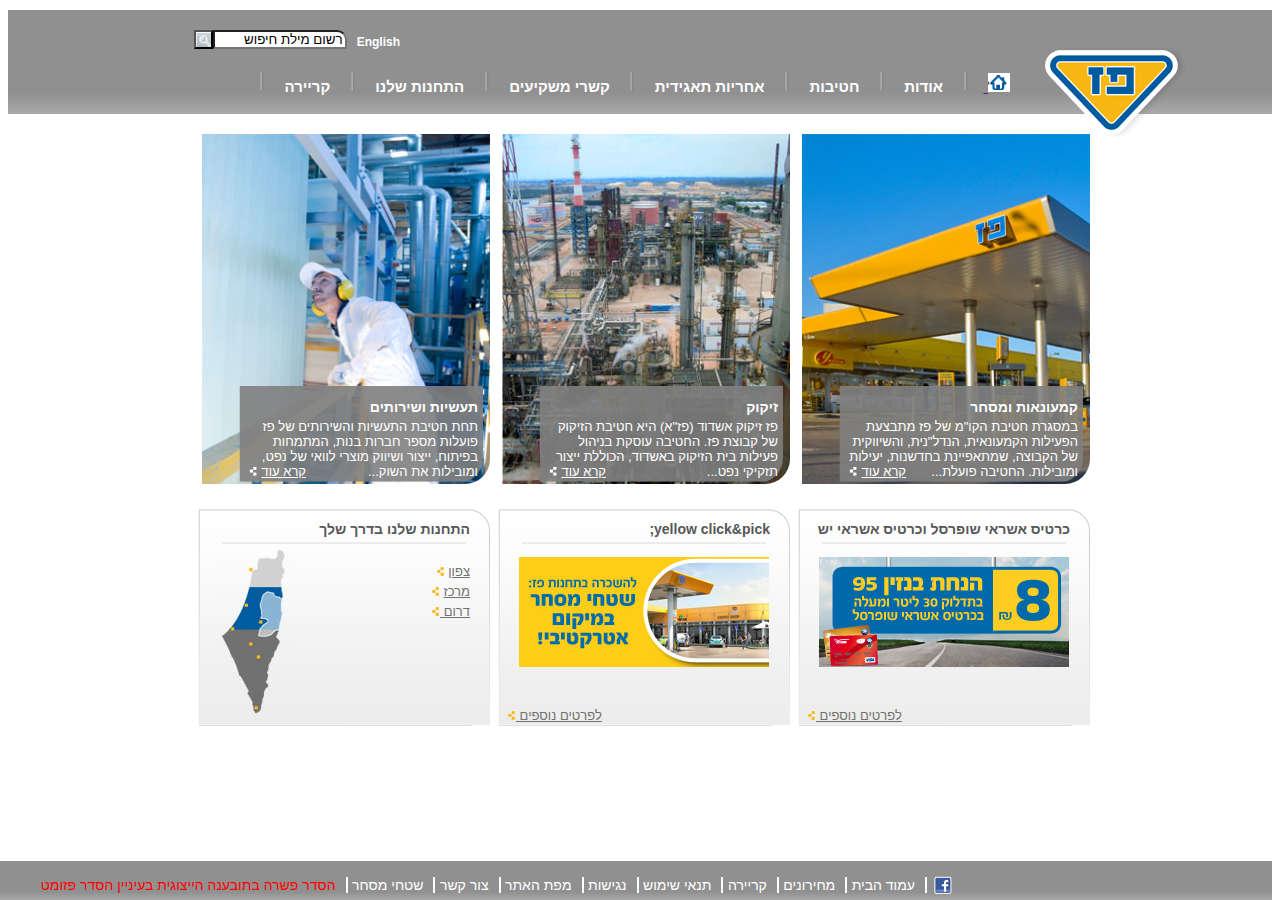
==== index.html @ b58eba0b "add english option" ====
<!DOCTYPE html>
<html lang="en">

<head>
    <meta charset="UTF-8">
    <meta name="viewport" content="width=device-width, initial-scale=1.0">
    <meta http-equiv="X-UA-Compatible" content="ie=edge">
    <title>פז-עמוד הבית</title>
    <link rel="stylesheet" href="style.css">
</head>

<body>
    <div class="containerHeader">
        
        <div class="container">
            <div class="header">
                <!-- <img  class="logo" href="../images/paz_logo.png"> -->
                <img class="pazLogo" src="images/paz_logo.png" alt="">
                <nav>
                    <div class="divInput clearfix">
                            <a  class= "aEng"href="#">English</a>
                            <input type="text" class="input" name="searchInput" value="רשום מילת חיפוש">
                            <button class="searchBtn"></button>
                        </div>
                    <ul>
                        <a href="">
                            <img src="images/menu_home2.png" alt="">
                        </a>
                        <li class="menuSep"></li>
                        <li class="liMenu">
                            <a href="#">אודות</a>
                            <div class="subMenu">
                                <a class="aa" href="#">אודות</a>
                                <img class="dropdownSep" src="images/menu_dropdown_sep.png" alt="">
                                <a class="aa" href="#">היסטוריה</a>
                                <img class="dropdownSep" src="images/menu_dropdown_sep.png" alt="">
                                <a class="aa" href="#">חזון וערכים</a>
                                <img class="dropdownSep" src="images/menu_dropdown_sep.png" alt="">
                                <a class="aa" href="#">מבנה הקבוצה</a>
                                <img class="dropdownSep" src="images/menu_dropdown_sep.png" alt="">
                                <a class="aa" href="#">חברי דירקטוריון</a>
                                <img class="dropdownSep" src="images/menu_dropdown_sep.png" alt="">
                                <a class="aa" href="#">הנהלת הקבוצה</a>
                                <img class="dropdownSep" src="images/menu_dropdown_sep.png" alt="">
                                <a class="aa" href="#">פרסים והוקרה</a>
                            </div>
                        </li>
                        <li class="menuSep"></li>
                        <li class="liMenu">
                            <img src="" alt="">
                            <a href="#">חטיבות</a>
                            <div class="subMenu">
                                <a class="aa" href="#">חטיבות</a>
                                <a class="aa" href="#">קימעונאות ומסחר</a>
                                <a class="aa" href="#">תעשיות ושירותים</a>
                                <a class="aa" href="#">זיקוק</a>
                            </div>
                        </li>
                        <li class="menuSep"></li>
                        <li class="liMenu">
                            <img src="" alt="">
                            <a href="#">אחריות תאגידית</a>
                            <div class="subMenu">
                                <a class="aa" href="#">אחריות תאגידית</a>
                                <a class="aa" href="#">הקוד האתי</a>
                                <a class="aa" href="#">מעורבות חברתית</a>
                                <a class="aa" href="#">נגישות</a>
                                <a class="aa" href="#">איכות הסביבה ובטיחות</a>
                                <a class="aa" href="#">דירוג מעלה</a>
                            </div>
                        </li>
                        <li class="menuSep"></li>
                        <li class="liMenu">
                            <img src="" alt="">
                            <a href="#">קשרי משקיעים</a>
                            <div class="subMenu">
                                <a class="aa" href="#">פרופיל חברה</a>
                                <a class="aa" href="#">דו"חות משקיעים</a>
                                <a class="aa" href="#">כלי למשקיע</a>
                                <a class="aa" href="#">נתוני מניה</a>
                                <a class="aa" href="#">אסיפות כלליות</a>
                            </div>
                        </li>
                        <li class="menuSep"></li>
                        <li class="liMenu">
                            <img src="" alt="">
                            <a href="#">התחנות שלנו</a>
                            <div class="subMenu">
                                <a class="aa" href="#">התחנות שלנו</a>
                                <a class="aa" href="#">נגישות מתחמי פז</a>
                                <a class="aa" href="#">רשימת תחנות</a>
                                <a class="aa" href="#">מועדונים</a>
                            </div>
                        </li>
                        <li class="menuSep"></li>
                        <li class="liMenu">
                            <img src="" alt="">
                            <a href="#">קריירה</a>
                            <div class="subMenu">
                                <a class="aa" href="#">לעבוד בפז</a>
                                <a class="aa" href="#">ניהול תחנת פז</a>
                                <a class="aa" href="#">קריירה</a>
                            </div>
                        </li>
                        <li class="menuSep"></li>
                        <li class="liMenu">
                            <img src="" alt="">
                            <a href="#">חדשות ומדיה</a>
                            <div class="subMenu">
                                <a class="aa" href="#">פירסומות</a>
                                <a class="aa" href="#">הודעות לעיתונות</a>
                            </div>
                        </li>
                    </ul>
                </nav>
            </div>
        </div>
    </div>
    <div class="container">
        <div class="mainDiv">
            <div class="divTop clearfix">
                <!-- שורה 1 -->
                <div class="divTop1">
                    <img class="imgTop" src="images/1908364606615453350.JPG" alt="">
                    <div class="divTop1_1">
                        <h3>קמעונאות ומסחר</h3>
                        <p>במסגרת חטיבת הקו"מ של פז מתבצעת הפעילות הקמעונאית, הנדל"נית, והשיווקית של הקבוצה, שמתאפיינת
                            בחדשנות,
                            יעילות ומובילות. החטיבה פועלת...</p>
                        <div class="divContinue">
                            <a class="aReadMore" href="#">קרא עוד</a>
                            <img src="images/read_more_white.png" alt="">
                        </div>
                    </div>
                </div>
                <div class="divTop1">
                    <img class="imgTop" src="images/Picture-046410251500.jpg" alt="">
                    <div class="divTop1_1">
                        <h3>זיקוק</h3>
                        <p>פז זיקוק אשדוד (פז"א) היא חטיבת הזיקוק של קבוצת פז. החטיבה עוסקת בניהול פעילות בית הזיקוק
                            באשדוד, הכוללת ייצור תזקיקי נפט...
                        </p>
                        <div class="divContinue">
                            <a class="aReadMore" href="#">קרא עוד</a>
                            <img src="images/read_more_white.png" alt="">
                        </div>

                    </div>
                </div>
                <div class="divTop1">
                    <img class="imgTop" src="images/פזקר_-291_354410564000.jpg" alt="">
                    <div class="divTop1_1">
                        <h3>תעשיות ושירותים </h3>
                        <p>תחת חטיבת התעשיות והשירותים של פז פועלות מספר חברות בנות, המתמחות בפיתוח, ייצור ושיווק מוצרי
                            לוואי של נפט, ומובילות את השוק...
                        </p>
                        <div class="divContinue">
                            <a class="aReadMore" href="#">קרא עוד</a>
                            <img src="images/read_more_white.png" alt="">
                        </div>
                    </div>
                </div>
            </div>
            <div class="divBottom clearfix">
                <div class="divBottom1">
                    <h2>כרטיס אשראי שופרסל וכרטיס אשראי יש</h2>
                    <img class="imgBottom" src="images/paz_250x110059890678.jpg" alt="">
                    <div class="divMoreDetails">
                        <a href="#" class="aReadMore2">לפרטים נוספים </a>
                        <img src="images/read_more_yellow.png" alt="">
                    </div>


                </div>
                <div class="divBottom1">
                    <h2>yellow click&pick;</h2>
                    <img class="imgBottom" src="images/paz_250x110103131473.jpg" alt="">
                    <div class="divMoreDetails">
                        <a href="#" class="aReadMore2">לפרטים נוספים </a>
                        <img src="images/read_more_yellow.png" alt="">
                    </div>
                </div>
                <div class="divBottom1">
                    <h2>התחנות שלנו בדרך שלך</h2>
                    <img class="imgMap" src="images/Untitled-3058756287.jpg" alt="">
                    <div class="divStations1">
                        <a href="#" class="aReadMore2">צפון</a>
                        <img src="images/read_more_yellow.png" alt="">
                    </div>
                    <div class="divStations2">
                        <a href="#" class="aReadMore2">מרכז</a>
                        <img src="images/read_more_yellow.png" alt="">
                    </div>
                    <div class="divStations3">
                        <a href="#" class="aReadMore2">דרום </a>
                        <img src="images/read_more_yellow.png" alt="">
                    </div>
                </div>
            </div>
        </div>
    </div>
    <footer>
        <div class="divFooter">
        <div class="divFb">
        <a href="#">
            <img class="imgFb" src="images/fb_icon.png" alt="facebook icon">
        </a>
    </div>
    <div class="divLink">
        <!-- <img class="footerSep" src="images/menu_sep.png" alt=""> -->
        <a href="#" class="footerLink">עמוד הבית</a>
        <!-- <img class="footerSep" src="images/menu_sep.png" alt=""> -->
        <a href="#" class="footerLink">מחירונים</a>
        <!-- <img class="footerSep" src="images/menu_sep.png" alt=""> -->
        <a href="#" class="footerLink">קריירה</a>
        <!-- <img class="footerSep" src="images/menu_sep.png" alt=""> -->
        <a href="#" class="footerLink">תנאי שימוש</a>
        <!-- <img class="footerSep" src="images/menu_sep.png" alt=""> -->
        <a href="#" class="footerLink">נגישות</a>
        <!-- <img class="footerSep" src="images/menu_sep.png" alt=""> -->
        <a href="#" class="footerLink">מפת האתר</a>
        <!-- <img class="footerSep" src="images/menu_sep.png" alt=""> -->
        <a href="#" class="footerLink">צור קשר</a>
        <!-- <img class="footerSep" src="images/menu_sep.png" alt=""> -->
        <a href="#" class="footerLink">שטחי מסחר</a>
        <!-- <img class="footerSep" src="images/menu_sep.png" alt=""> -->
        <a href="#" class="footerLinkRed">הסדר פשרה בתובענה הייצוגית בעיניין הסדר פזומט</a>
    </div>
    </div>
    </footer>

</body>

</html>
---- style.css ----
*{
    box-sizing: border-box;
}

body {
    direction: rtl;
    text-align: right;
    font-family: 'Arial (Hebrew)', Arial;
}

.containerHeader{
    background-image: linear-gradient(rgb(144,144,144) 80%,rgb(170,170,170));
    width: 100%;
    height: 104px;
    top: 0;
}

.container{
    width: 900px;
    margin: 10px auto;
    /* padding-bottom: 30px; */
    background: #fff;
    
}

.header{
    background-image: linear-gradient(rgb(144,144,144) 80%,rgb(170,170,170));
    position: relative;
}

.pazLogo{
    position: absolute;
    top: 35%;
    left: 95%;
}

.divInput{
    position: absolute;
    padding-right: 690px;
    padding-top: 20px;    
}

.aEng{
    float: right;
    font-size: 12px;
    font-weight: bold;
    color:white;
    padding-left: 10px;
    padding-top: 5px;;
    text-decoration: none;
}

.input{
    height: 19px;
    width: 134px;
    float: right;
    border-top-right-radius: 10px;
    text-decoration: none;
}

.searchBtn{
    background-image: url("images/search_button.png");
    height: 19px;
    width: 19px;
    float: right;
}


nav{
    height: 104px;
        }

nav>ul{
    list-style: none;
    padding: 0;
    position: relative;
    height: 33px;
    top: 50px;
    margin: 0 80px 0 0;
}

nav>ul>li{
    display: inline-block;

}
nav>ul>li>a, nav>ul>li>div>a    {
    text-decoration: none;
    display: block;
    font-size: 15px;
    font-weight: bold;
    color:#fff;
    height: 100%;
}
.subMenu{
    position: absolute;
    display: none;
    padding-top: 20px;
    /* margin-top: 5px; */
    top:33px;  
    text-decoration: none;
    font-size: 15px;
    font-weight: bold;
    width: 100px;
    color:#fff;
    background-image: linear-gradient(rgb(144,144,144) 80%,rgb(170,170,170));   
}

.dropdownSep{
    display: block;
    width: 100%;
    height: 1px;
    margin: 0;
    zoom: 1;
    background-repeat: repeat-x;
    
    padding: 5px 0;
    white-space: nowrap; 
    color: #fff;
    /* color: #fff;
    font-weight: bold; */
}

.liMenu{
    position: relative;
}

.liMenu:hover >.subMenu{
    display: block;
}


.menuSep{
    background-image: url("images/menu_sep.png");
    width: 4px;
    height: 21px;
    margin: 0 16px;
    bottom: 0;
    display: inline-block;
}

.divTop1{
    float: right;
    margin-top: 10px;
    margin-left:12px; 
    margin-right: 0;
    width: 288px;
    /* height: 352px; */
    /* background-color: black; */
    border-bottom-right-radius: 25px;
    position: relative;
}
.clearfix::after {
    content: "";
    clear: both;
    display: table;
}

.imgTop{
    width: 100%;
    height: 100%;
    border-bottom-right-radius: 25px;
}

.divTop1_1{
    background-image: url("images/hp_tab_text_bg.png");
    position: absolute;
    bottom: 5px;
    right: 7px;
    width: 244px;
    height: 98px;
    border-bottom-right-radius: 25px;

}
h3 {
    font-size: 14px;
    font-weight: bold;
    color:#fff;
    margin-bottom: 0;
    padding-right: 5px;
}

p{
    color: #fff;
    padding-top: 0;
    font-size: 13px;
    margin-top: 4px;    
    padding-right: 5px;
}

.divContinue{
    position: absolute;
    bottom: 3px;
    left: 10px;
}

.aReadMore{
    color: #fff;
    font-size: 13px;
}

.aReadMore:hover, .aReadMore2:hover , .footerLink:hover, .footerLinkRed:hover{
    color:#005CA0;
}

.divBottom1
{
    background-image: url("images/small_cube_bg.png");
    width: 292px;
    height: 217px;
    float: right;
    margin-top: 21px;
    margin-left:8px; 
    margin-right: 0;
    position: relative;    
}

.divMoreDetails{
    position: absolute;
    bottom: 3px;
    left: 10px;
    font-size: 13px;
}

.aReadMore2{
    color: #72716d;
    font-size: 13px;
}

h2{
    color: #575757;
    font-size: 14px;
    font-weight: bold;
    margin-bottom: 0;
    padding-right: 20px;
}

.imgBottom{
    padding-top: 20px;
    padding-right: 21px;
}

.imgMap{
    padding-right: 200px;
    padding-top: 10px;
}

.divStations1{
    position: absolute;
    top: 55px;
    right: 20px;
    font-size: 13px;
}

.divStations2{
    position: absolute;
    top: 75px;
    right: 20px;
    font-size: 13px;
}

.divStations3{
    position: absolute;
    top: 95px;
    right: 20px;
    font-size: 13px;
}

footer{
    position: fixed;
    width: 100%;
    height: 39px;
    bottom: 0;
    margin: 0;
    padding: 0;
    background-image: linear-gradient(rgb(144,144,144) 80%,rgb(170,170,170));
}

.footerLink, .footerLinkRed{
    color: #fff;
    font-size: 14px;
    /* margin: 0px 2px 0px 2px; */
    text-decoration: none;
    border-right: 2px solid #fff;
    padding-right: 10px;
    height: 60%;


}

.divLink{
    padding-right: 25px;
}
.footerLinkRed{color: red;}

.divFooter{
    position: relative;
    top: 15px;
    right: 320px;
}

.divFb{
    position: absolute;
    /* margin-left: 5px; */
    /* right: 5px; */
    /* left: 5px; */
}

/* .divFb{margin-right: 1px; display: inline;} */

.footerSep{
    margin-top: 10px;
    padding: 0;
    display: inline;
    /* padding: 10px; */
    /* bottom: 10px; */
}
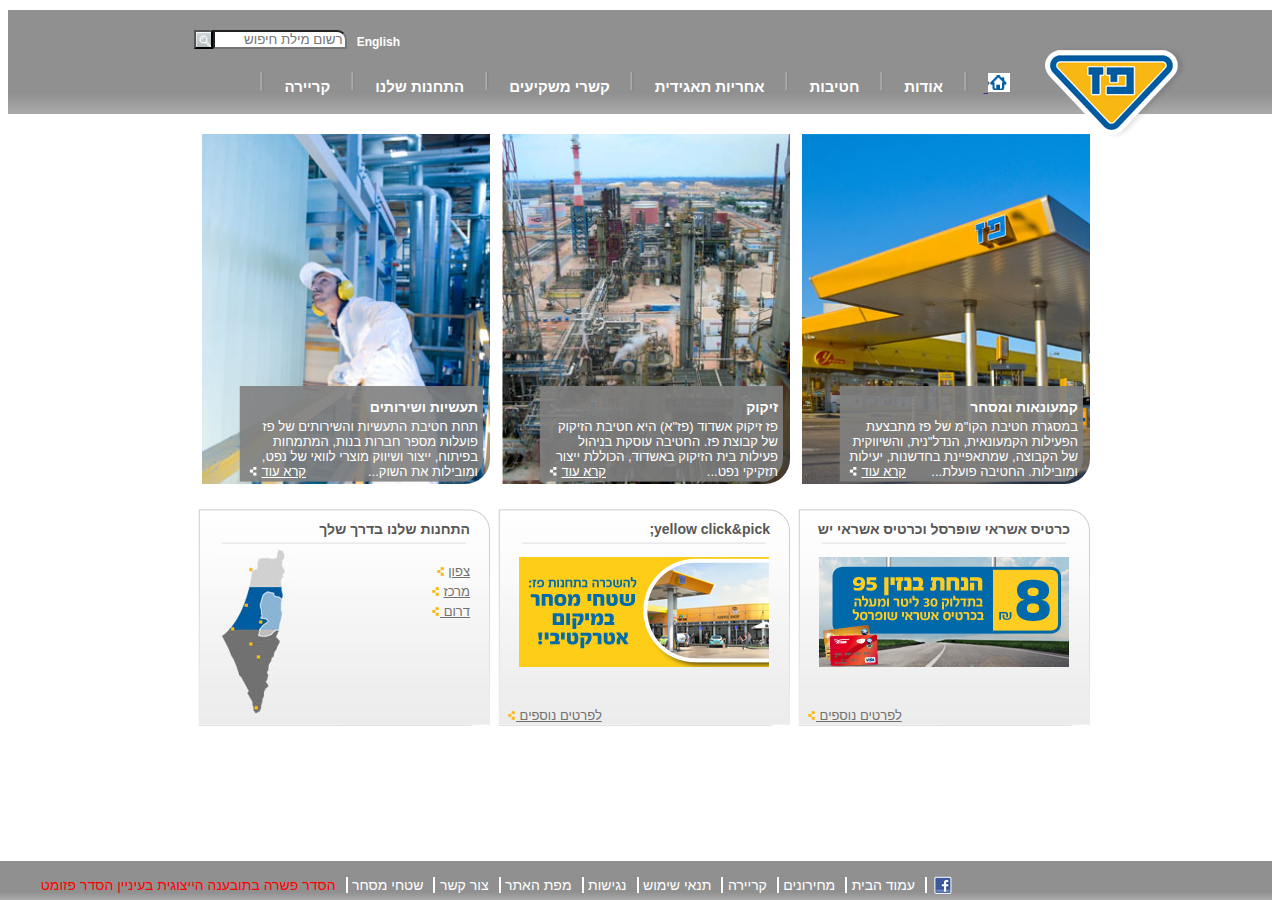
==== commit 0f159bd2: "add english" ====
--- a/index.html
+++ b/index.html
@@ -19,7 +19,7 @@
                 <nav>
                     <div class="divInput clearfix">
                             <a  class= "aEng"href="#">English</a>
-                            <input type="text" class="input" name="searchInput" value="רשום מילת חיפוש">
+                            <input type="text" class="input" name="searchInput" placeholder="רשום מילת חיפוש">
                             <button class="searchBtn"></button>
                         </div>
                     <ul>
--- a/style.css
+++ b/style.css
@@ -48,6 +48,11 @@
     padding-left: 10px;
     padding-top: 5px;;
     text-decoration: none;
+}
+
+a.aEng:hover{
+    text-decoration:underline;
+    color:#005CA0 !important
 }
 
 .input{
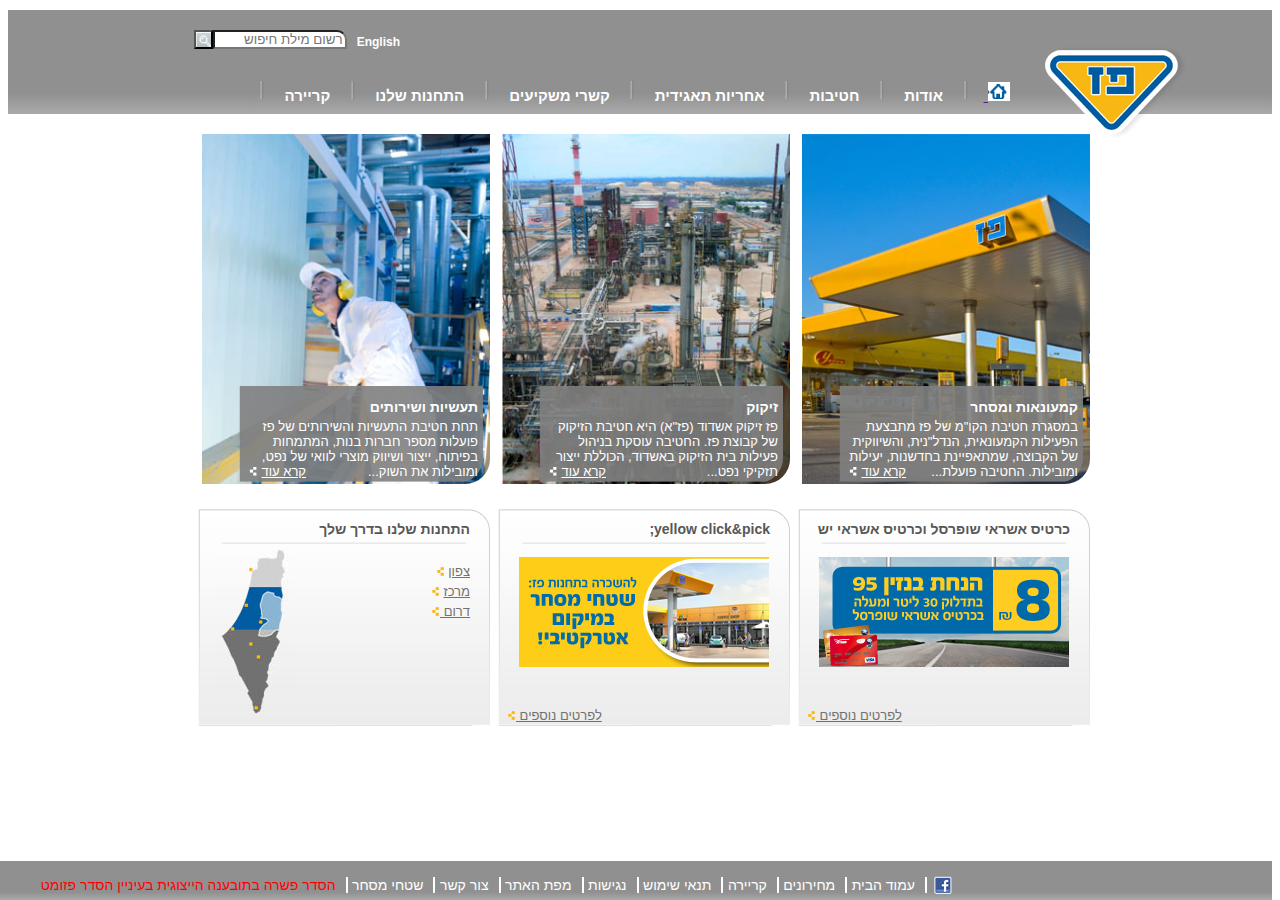
==== commit a787bb60: "fix menu" ====
--- a/index.html
+++ b/index.html
@@ -28,27 +28,26 @@
                         </a>
                         <li class="menuSep"></li>
                         <li class="liMenu">
-                            <a href="#">אודות</a>
+                            <a class="menuTitle" href="#">אודות</a>
                             <div class="subMenu">
                                 <a class="aa" href="#">אודות</a>
-                                <img class="dropdownSep" src="images/menu_dropdown_sep.png" alt="">
+                                <!-- <img class="dropdownSep" src="images/menu_dropdown_sep.png" alt=""> -->
                                 <a class="aa" href="#">היסטוריה</a>
-                                <img class="dropdownSep" src="images/menu_dropdown_sep.png" alt="">
+                                <!-- <img class="dropdownSep" src="images/menu_dropdown_sep.png" alt=""> -->
                                 <a class="aa" href="#">חזון וערכים</a>
-                                <img class="dropdownSep" src="images/menu_dropdown_sep.png" alt="">
+                                <!-- <img class="dropdownSep" src="images/menu_dropdown_sep.png" alt=""> -->
                                 <a class="aa" href="#">מבנה הקבוצה</a>
-                                <img class="dropdownSep" src="images/menu_dropdown_sep.png" alt="">
+                                <!-- <img class="dropdownSep" src="images/menu_dropdown_sep.png" alt=""> -->
                                 <a class="aa" href="#">חברי דירקטוריון</a>
-                                <img class="dropdownSep" src="images/menu_dropdown_sep.png" alt="">
+                                <!-- <img class="dropdownSep" src="images/menu_dropdown_sep.png" alt=""> -->
                                 <a class="aa" href="#">הנהלת הקבוצה</a>
-                                <img class="dropdownSep" src="images/menu_dropdown_sep.png" alt="">
+                                <!-- <img class="dropdownSep" src="images/menu_dropdown_sep.png" alt=""> -->
                                 <a class="aa" href="#">פרסים והוקרה</a>
                             </div>
                         </li>
                         <li class="menuSep"></li>
                         <li class="liMenu">
-                            <img src="" alt="">
-                            <a href="#">חטיבות</a>
+                            <a  class="menuTitle" href="#">חטיבות</a>
                             <div class="subMenu">
                                 <a class="aa" href="#">חטיבות</a>
                                 <a class="aa" href="#">קימעונאות ומסחר</a>
@@ -58,8 +57,7 @@
                         </li>
                         <li class="menuSep"></li>
                         <li class="liMenu">
-                            <img src="" alt="">
-                            <a href="#">אחריות תאגידית</a>
+                            <a class="menuTitle" href="#">אחריות תאגידית</a>
                             <div class="subMenu">
                                 <a class="aa" href="#">אחריות תאגידית</a>
                                 <a class="aa" href="#">הקוד האתי</a>
@@ -71,8 +69,7 @@
                         </li>
                         <li class="menuSep"></li>
                         <li class="liMenu">
-                            <img src="" alt="">
-                            <a href="#">קשרי משקיעים</a>
+                            <a class="menuTitle" href="#">קשרי משקיעים</a>
                             <div class="subMenu">
                                 <a class="aa" href="#">פרופיל חברה</a>
                                 <a class="aa" href="#">דו"חות משקיעים</a>
@@ -82,9 +79,8 @@
                             </div>
                         </li>
                         <li class="menuSep"></li>
-                        <li class="liMenu">
-                            <img src="" alt="">
-                            <a href="#">התחנות שלנו</a>
+                        <li class="liMenu">                            
+                            <a class="menuTitle" href="#">התחנות שלנו</a>
                             <div class="subMenu">
                                 <a class="aa" href="#">התחנות שלנו</a>
                                 <a class="aa" href="#">נגישות מתחמי פז</a>
@@ -94,8 +90,7 @@
                         </li>
                         <li class="menuSep"></li>
                         <li class="liMenu">
-                            <img src="" alt="">
-                            <a href="#">קריירה</a>
+                            <a class="menuTitle" href="#">קריירה</a>
                             <div class="subMenu">
                                 <a class="aa" href="#">לעבוד בפז</a>
                                 <a class="aa" href="#">ניהול תחנת פז</a>
@@ -104,8 +99,7 @@
                         </li>
                         <li class="menuSep"></li>
                         <li class="liMenu">
-                            <img src="" alt="">
-                            <a href="#">חדשות ומדיה</a>
+                            <a class="menuTitle" href="#">חדשות ומדיה</a>
                             <div class="subMenu">
                                 <a class="aa" href="#">פירסומות</a>
                                 <a class="aa" href="#">הודעות לעיתונות</a>
--- a/style.css
+++ b/style.css
@@ -79,9 +79,13 @@
     list-style: none;
     padding: 0;
     position: relative;
-    height: 33px;
-    top: 50px;
+    height: 60px;
+    top: 70px;
     margin: 0 80px 0 0;
+}
+
+.menuTitle{
+    height: 40px;
 }
 
 nav>ul>li{
@@ -96,10 +100,17 @@
     color:#fff;
     height: 100%;
 }
+nav>ul>li>a:hover , nav>ul>li>div>a:hover{
+
+    text-decoration: underline;
+    color:#005CA0;
+
+}
 .subMenu{
+    z-index:1;
     position: absolute;
     display: none;
-    padding-top: 20px;
+    /* padding-top: 5px; */
     /* margin-top: 5px; */
     top:33px;  
     text-decoration: none;
@@ -107,7 +118,7 @@
     font-weight: bold;
     width: 100px;
     color:#fff;
-    background-image: linear-gradient(rgb(144,144,144) 80%,rgb(170,170,170));   
+    background-image: linear-gradient(rgb(160,160,160) 10% , rgb(144,144,144));   
 }
 
 .dropdownSep{
@@ -205,6 +216,7 @@
 
 .aReadMore:hover, .aReadMore2:hover , .footerLink:hover, .footerLinkRed:hover{
     color:#005CA0;
+    text-decoration: underline;
 }
 
 .divBottom1
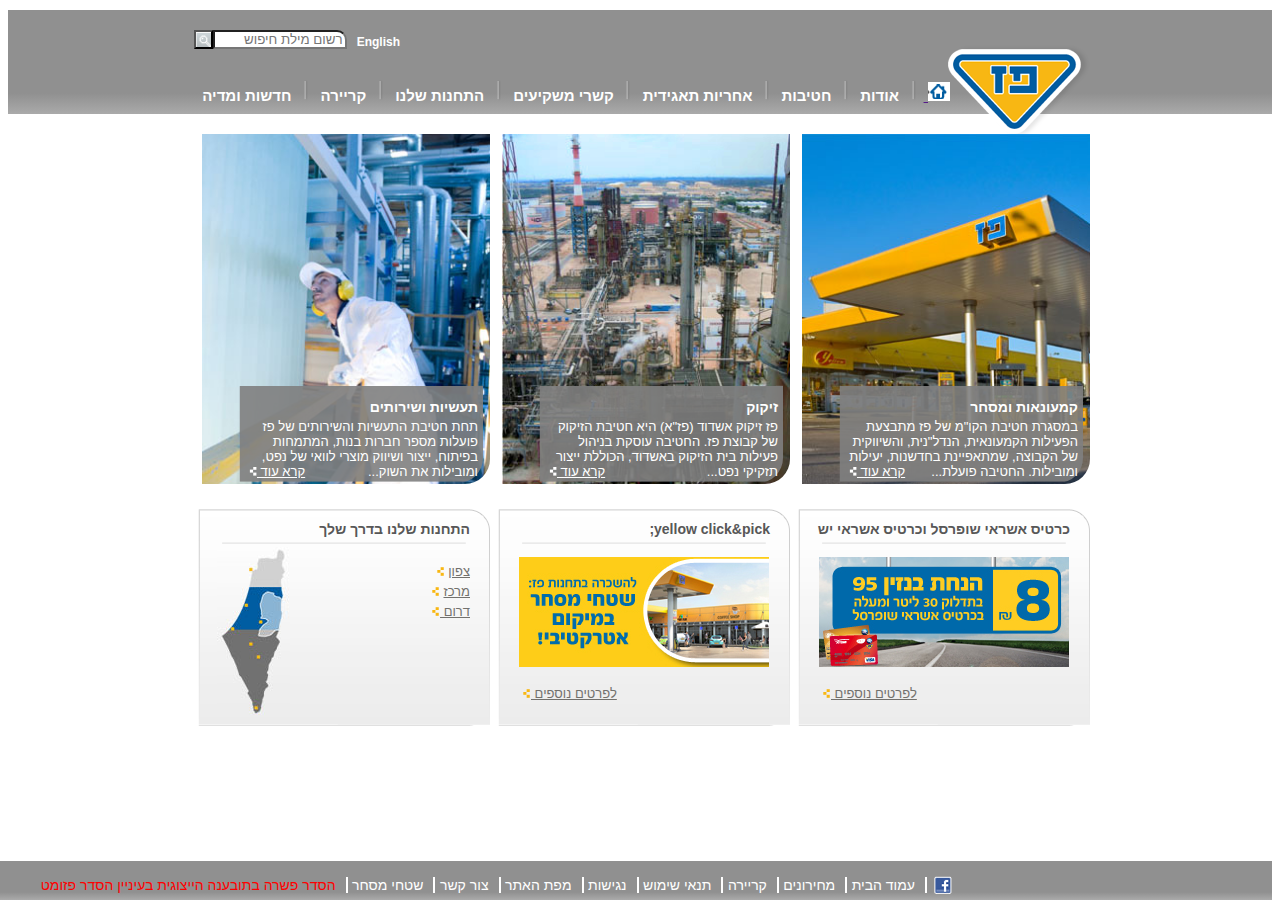
==== commit 25658c61: "fix element positions" ====
--- a/index.html
+++ b/index.html
@@ -122,8 +122,8 @@
                             בחדשנות,
                             יעילות ומובילות. החטיבה פועלת...</p>
                         <div class="divContinue">
-                            <a class="aReadMore" href="#">קרא עוד</a>
-                            <img src="images/read_more_white.png" alt="">
+                            <a class="aReadMore" href="#">קרא עוד <img src="images/read_more_white.png" alt="read more"></a>
+                            
                         </div>
                     </div>
                 </div>
@@ -135,8 +135,8 @@
                             באשדוד, הכוללת ייצור תזקיקי נפט...
                         </p>
                         <div class="divContinue">
-                            <a class="aReadMore" href="#">קרא עוד</a>
-                            <img src="images/read_more_white.png" alt="">
+                            <a class="aReadMore" href="#">קרא עוד <img src="images/read_more_white.png" alt="read more"></a>
+                            
                         </div>
 
                     </div>
@@ -149,8 +149,8 @@
                             לוואי של נפט, ומובילות את השוק...
                         </p>
                         <div class="divContinue">
-                            <a class="aReadMore" href="#">קרא עוד</a>
-                            <img src="images/read_more_white.png" alt="">
+                            <a class="aReadMore" href="#">קרא עוד <img src="images/read_more_white.png" alt="read more"></a>
+                            
                         </div>
                     </div>
                 </div>
--- a/style.css
+++ b/style.css
@@ -30,8 +30,8 @@
 
 .pazLogo{
     position: absolute;
-    top: 35%;
-    left: 95%;
+    top: 35px;
+    right: 0;
 }
 
 .divInput{
@@ -81,11 +81,13 @@
     position: relative;
     height: 60px;
     top: 70px;
+    right: 60px;
     margin: 0 80px 0 0;
 }
 
 .menuTitle{
     height: 40px;
+
 }
 
 nav>ul>li{
@@ -100,11 +102,21 @@
     color:#fff;
     height: 100%;
 }
+
+nav>ul>li>div>a
+{
+    border-bottom: 1px solid rgb(170,170,170);
+    padding-bottom: 10px;
+    width: 100%;
+}
 nav>ul>li>a:hover , nav>ul>li>div>a:hover{
 
     text-decoration: underline;
     color:#005CA0;
-
+}
+
+nav>ul>li>div>a:hover{
+    background-color: rgb(170,170,170);
 }
 .subMenu{
     z-index:1;
@@ -112,11 +124,11 @@
     display: none;
     /* padding-top: 5px; */
     /* margin-top: 5px; */
-    top:33px;  
+    top:26px;  
     text-decoration: none;
     font-size: 15px;
     font-weight: bold;
-    width: 100px;
+    width: 150px;
     color:#fff;
     background-image: linear-gradient(rgb(160,160,160) 10% , rgb(144,144,144));   
 }
@@ -149,8 +161,7 @@
     background-image: url("images/menu_sep.png");
     width: 4px;
     height: 21px;
-    margin: 0 16px;
-    bottom: 0;
+    margin: 0 8px;
     display: inline-block;
 }
 
@@ -233,8 +244,8 @@
 
 .divMoreDetails{
     position: absolute;
-    bottom: 3px;
-    left: 10px;
+    bottom: 25px;
+    left: 25px;
     font-size: 13px;
 }
 
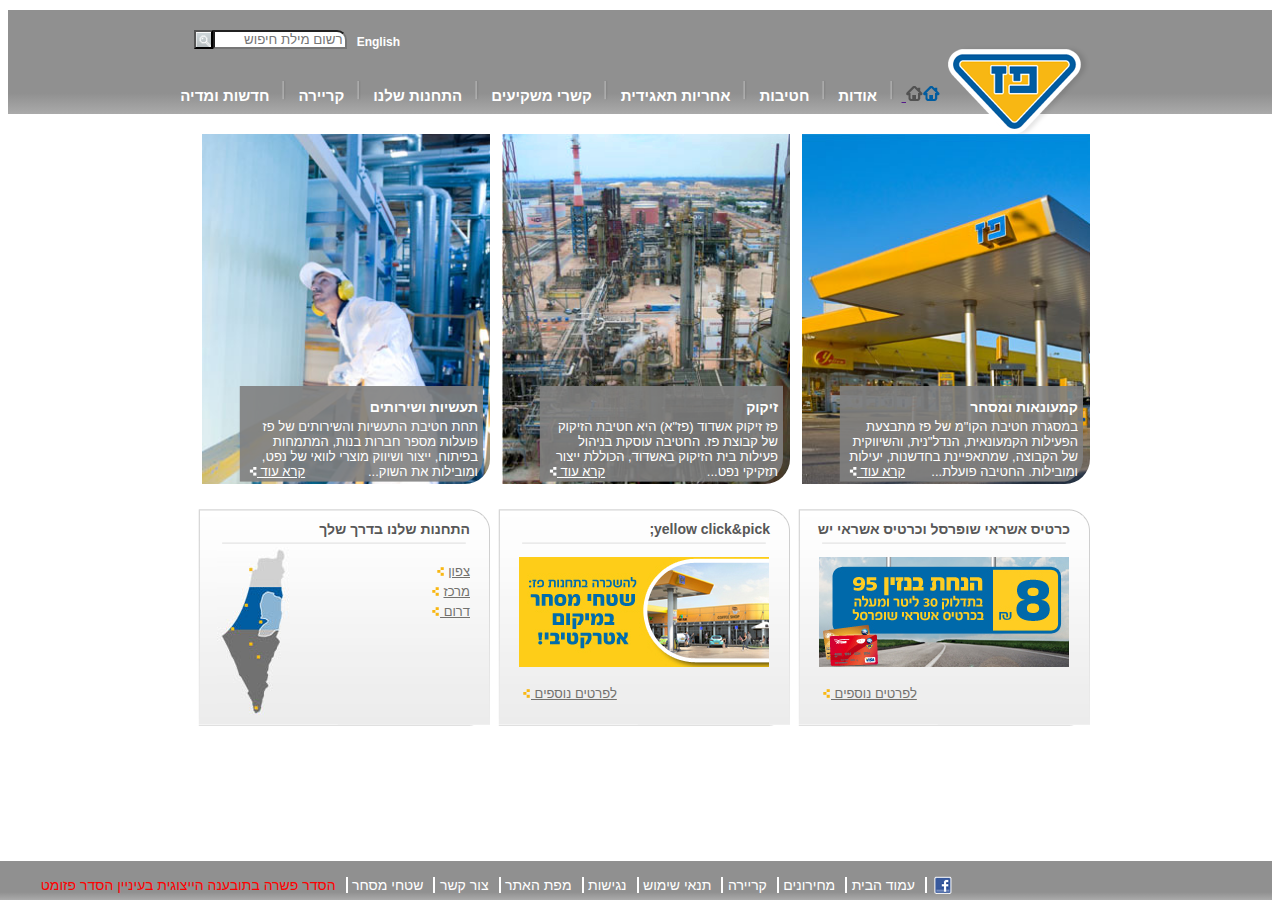
==== commit 581a801f: "add change image" ====
--- a/index.html
+++ b/index.html
@@ -7,9 +7,10 @@
     <meta http-equiv="X-UA-Compatible" content="ie=edge">
     <title>פז-עמוד הבית</title>
     <link rel="stylesheet" href="style.css">
+    <script src="script.js"></script>
 </head>
 
-<body>
+<body onload="onLoadFunction()">
     <div class="containerHeader">
         
         <div class="container">
@@ -24,7 +25,7 @@
                         </div>
                     <ul>
                         <a href="">
-                            <img src="images/menu_home2.png" alt="">
+                            <img class="homeIcon" src="images/menu_home.png" alt="">
                         </a>
                         <li class="menuSep"></li>
                         <li class="liMenu">
@@ -168,7 +169,7 @@
                 </div>
                 <div class="divBottom1">
                     <h2>yellow click&pick;</h2>
-                    <img class="imgBottom" src="images/paz_250x110103131473.jpg" alt="">
+                    <img class="imgBottom" id="imgChange" src="images/paz_250x110103131473.jpg" alt="">
                     <div class="divMoreDetails">
                         <a href="#" class="aReadMore2">לפרטים נוספים </a>
                         <img src="images/read_more_yellow.png" alt="">
--- a/style.css
+++ b/style.css
@@ -70,6 +70,10 @@
     float: right;
 }
 
+.homeIcon{
+    padding-right:10px;
+    
+}
 
 nav{
     height: 104px;
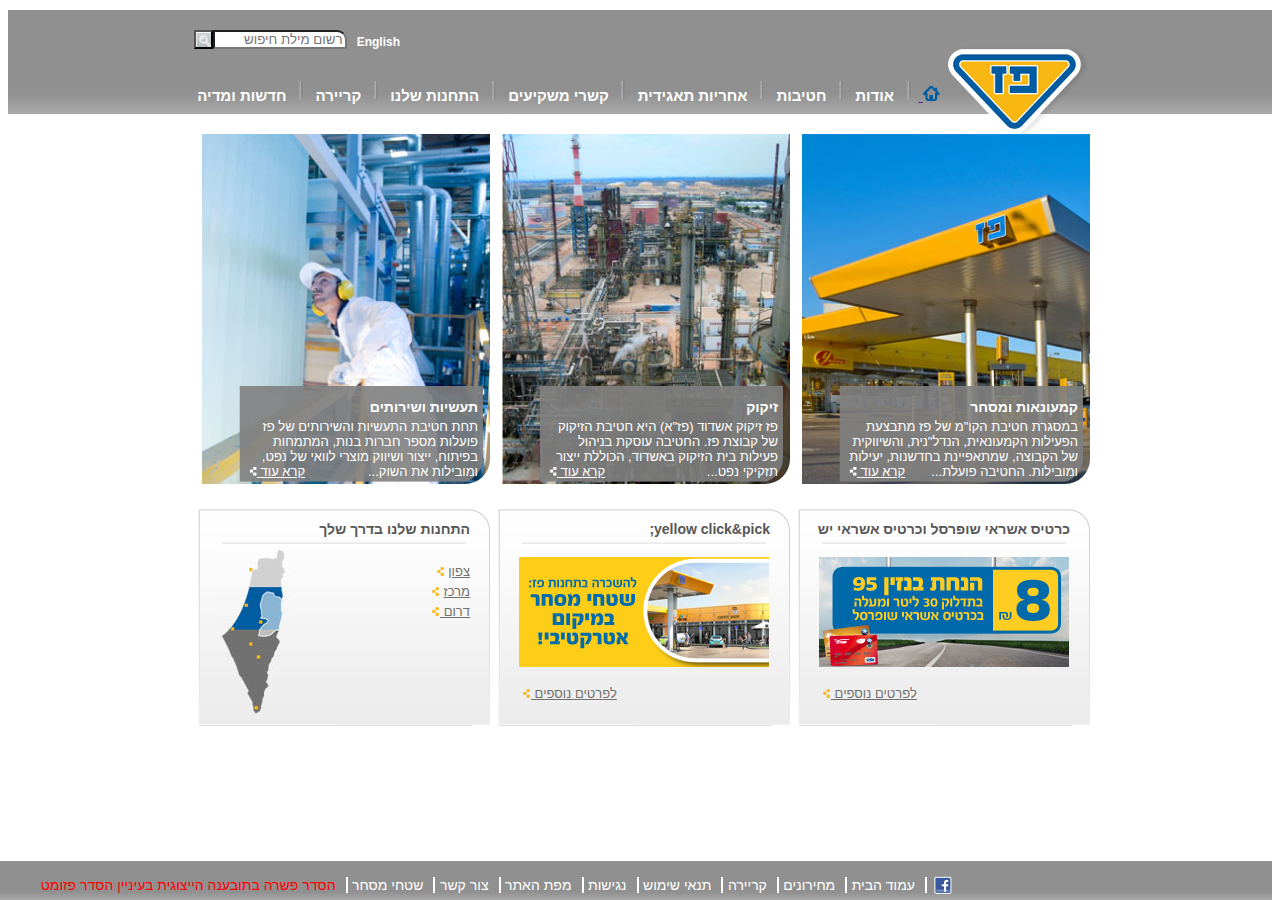
==== commit 33972c9c: "update home icon" ====
--- a/index.html
+++ b/index.html
@@ -25,7 +25,7 @@
                         </div>
                     <ul>
                         <a href="">
-                            <img class="homeIcon" src="images/menu_home.png" alt="">
+                            <img class="homeIcon" src="images/homeBlue.png" alt="">
                         </a>
                         <li class="menuSep"></li>
                         <li class="liMenu">
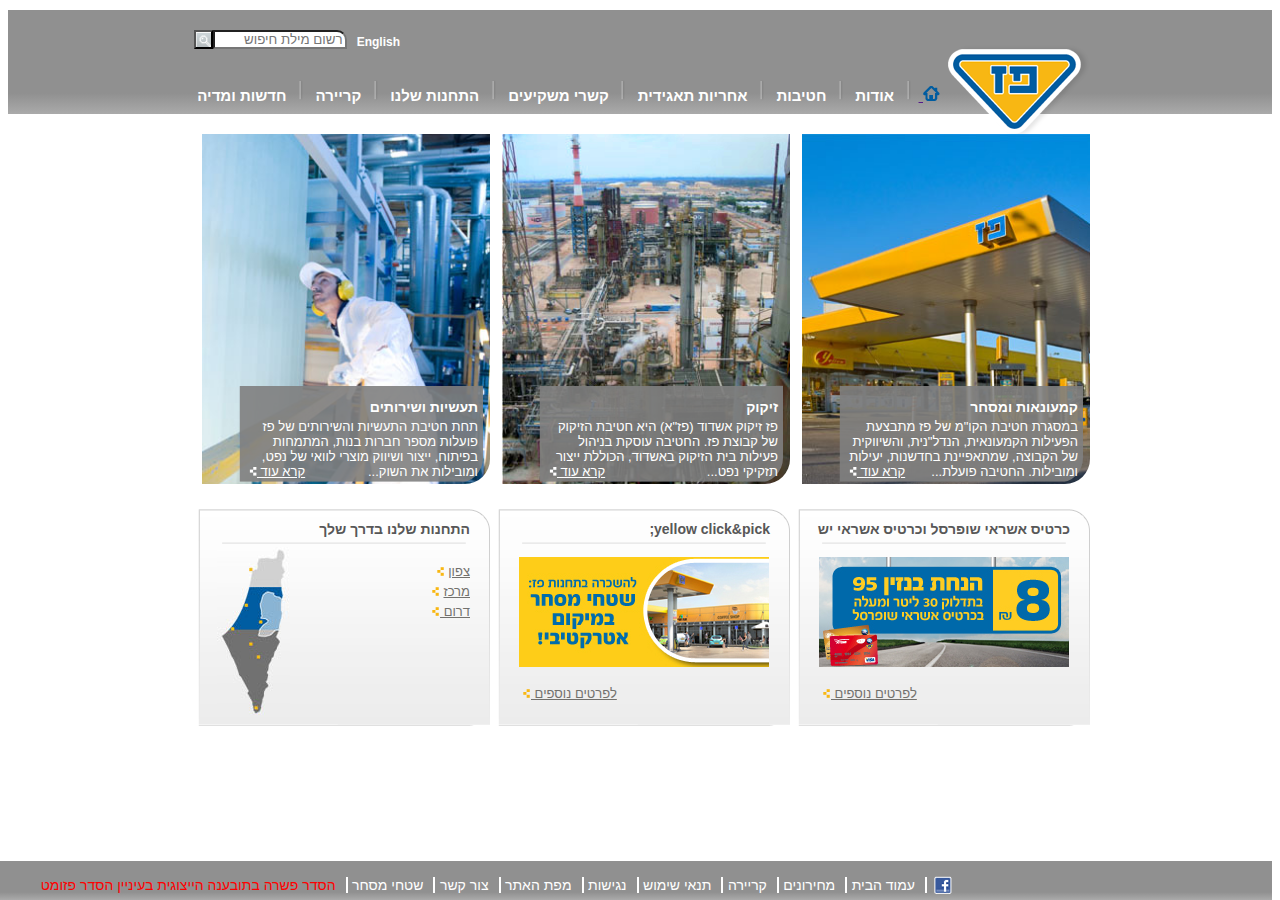
==== commit 98a1fb37: "add contact page" ====
--- a/index.html
+++ b/index.html
@@ -112,7 +112,7 @@
         </div>
     </div>
     <div class="container">
-        <div class="mainDiv">
+        <div class="mainDiv" id="mainDiv">
             <div class="divTop clearfix">
                 <!-- שורה 1 -->
                 <div class="divTop1">
@@ -215,7 +215,7 @@
         <!-- <img class="footerSep" src="images/menu_sep.png" alt=""> -->
         <a href="#" class="footerLink">מפת האתר</a>
         <!-- <img class="footerSep" src="images/menu_sep.png" alt=""> -->
-        <a href="#" class="footerLink">צור קשר</a>
+        <a href="#" class="footerLink" onclick="loadContactPage()">צור קשר</a>
         <!-- <img class="footerSep" src="images/menu_sep.png" alt=""> -->
         <a href="#" class="footerLink">שטחי מסחר</a>
         <!-- <img class="footerSep" src="images/menu_sep.png" alt=""> -->
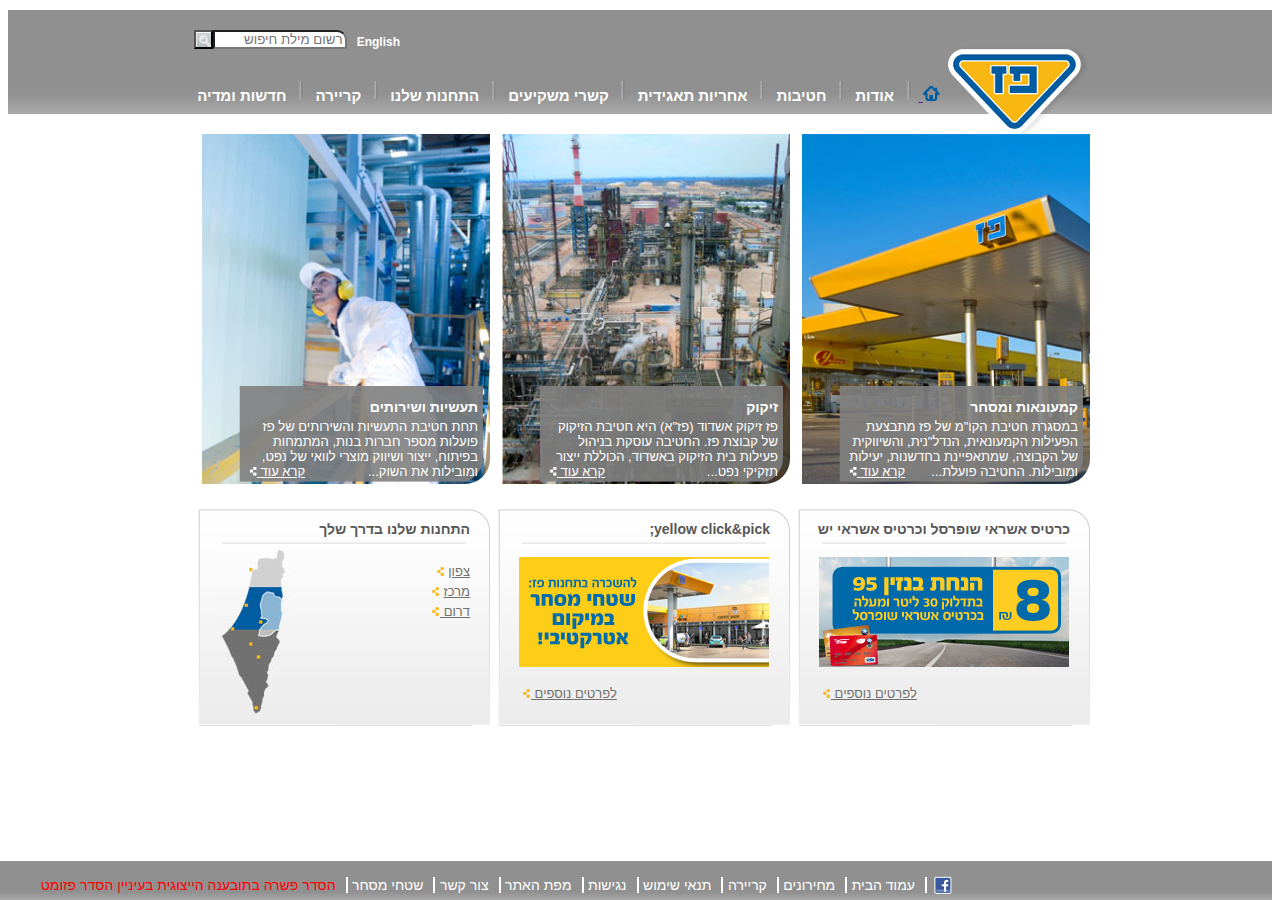
==== commit b9dabde7: "update site" ====
--- a/index.html
+++ b/index.html
@@ -215,7 +215,7 @@
         <!-- <img class="footerSep" src="images/menu_sep.png" alt=""> -->
         <a href="#" class="footerLink">מפת האתר</a>
         <!-- <img class="footerSep" src="images/menu_sep.png" alt=""> -->
-        <a href="#" class="footerLink" onclick="loadContactPage()">צור קשר</a>
+        <a href="ContactUs.html" target="_blank" class="footerLink">צור קשר</a>
         <!-- <img class="footerSep" src="images/menu_sep.png" alt=""> -->
         <a href="#" class="footerLink">שטחי מסחר</a>
         <!-- <img class="footerSep" src="images/menu_sep.png" alt=""> -->
